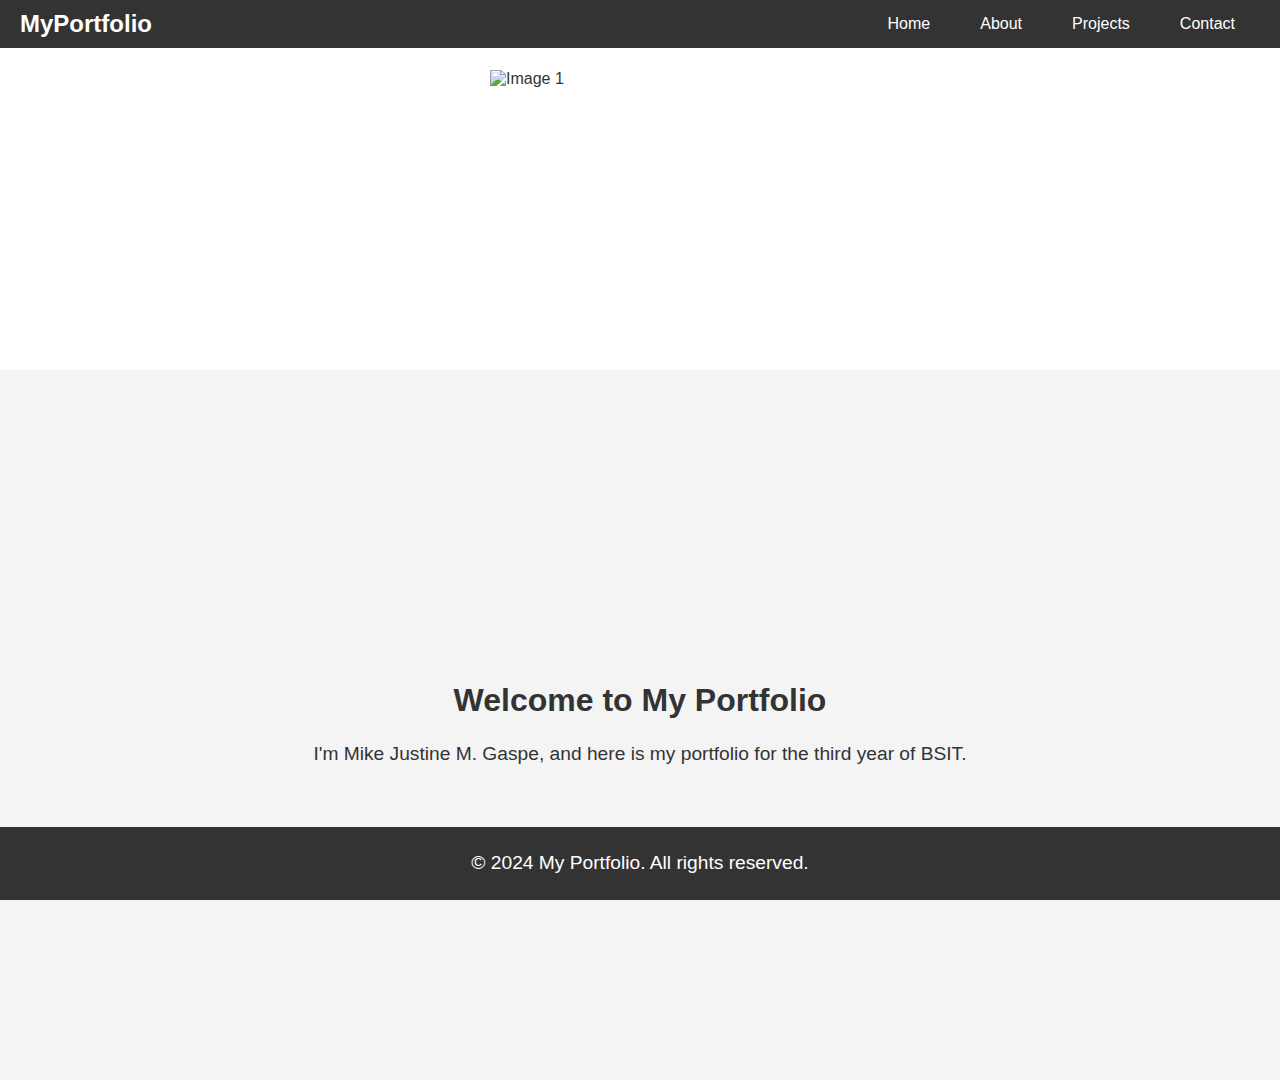
==== index.html @ 356e73d4 "Add files via upload" ====
<!DOCTYPE html>
<html lang="en">
<head>
    <meta charset="UTF-8">
    <meta name="viewport" content="width=device-width, initial-scale=1.0">
    <title>MyPortfolio</title>
    <link rel="stylesheet" href="index.css">
</head>
<body>
    <header>
        <nav>
            <div class="container">
                <div class="logo">MyPortfolio</div>
                <ul>
                    <li><a href="index.html">Home</a></li>
                    <li><a href="about.html">About</a></li>
                    <li><a href="projects.html">Projects</a></li>
                    <li><a href="contact.html">Contact</a></li>
                </ul>
            </div>
        </nav>
    </header>
    <main>
        <img src="C:\Users\mjgas\OneDrive\Documents\Gaspefinals\pic.jpg" alt="Image 1" width="300" height="300">
        <section id="home">
            <div class="content">
                
                <h1>Welcome to My Portfolio</h1>
                <p>I'm Mike Justine M. Gaspe, and here is my portfolio for the third year of BSIT.</p>
            </div>
        </section>
    </main>
    <footer>
        <div class="container">
            <p>&copy; 2024 My Portfolio. All rights reserved.</p>
        </div>
    </footer>
    <script src="index.js"></script>
</body>
</html>
---- index.css ----
/* index.css */
body {
    font-family: 'Arial', sans-serif;
    margin: 0;
    padding: 0;
    box-sizing: border-box;
    color: #333;
}

header {
    background-color: #333;
    color: #fff;
    padding: 10px 0;
    position: fixed;
    width: 100%;
    top: 0;
    z-index: 1000;
}

nav .container {
    display: flex;
    justify-content: space-between;
    align-items: center;
    padding: 0 20px;
}

.logo {
    font-size: 1.5em;
    font-weight: bold;
}

nav ul {
    list-style: none;
    display: flex;
    margin: 0;
    padding: 0;
}

nav ul li {
    margin: 0 15px;
}

nav ul li a {
    color: #fff;
    text-decoration: none;
    padding: 5px 10px;
    transition: background-color 0.3s, color 0.3s;
}

nav ul li a:hover {
    background-color: #fff;
    color: #333;
    border-radius: 4px;
}

main {
    padding-top: 70px;
}

section {
    padding: 40px 20px;
    min-height: 70vh;
    display: flex;
    justify-content: center;
    align-items: center;
    text-align: center;
}

section:nth-child(even) {
    background-color: #f4f4f4;
}

.content {
    max-width: 800px;
}

h1, h2 {
    margin-bottom: 20px;
}

p {
    font-size: 1.2em;
    line-height: 1.6;
}

footer {
    background-color: #333;
    color: #fff;
    text-align: center;
    padding: 2px 0;
    position: fixed;
    width: 100%;
    bottom: 0;
}

.project-list {
    display: grid;
    grid-template-columns: repeat(auto-fill, minmax(250px, 1fr));
    gap: 20px;
}

.project-item {
    background: #fff;
    padding: 20px;
    box-shadow: 0 2px 5px rgba(0, 0, 0, 0.1);
    border-radius: 8px;
    transition: transform 0.3s;
}

.project-item:hover {
    transform: translateY(-10px);
}

.project-item h3 {
    margin-top: 0;
}

.project-item p {
    font-size: 1em;
    margin-bottom: 20px;
}

.project-item .btn {
    background-color: #333;
    color: #fff;
    padding: 10px 20px;
    text-decoration: none;
    border-radius: 5px;
    transition: background-color 0.3s;
}

.project-item .btn:hover {
    background-color: #555;
}
.image-grid {
    display: grid;
    grid-template-columns: repeat(4, 1fr);
    gap: 20px;
}

.grid-item img {
    max-width: 100%;
    height: auto;
}
img {
    display: block;
  margin-left: auto;
  margin-right: auto;
  }
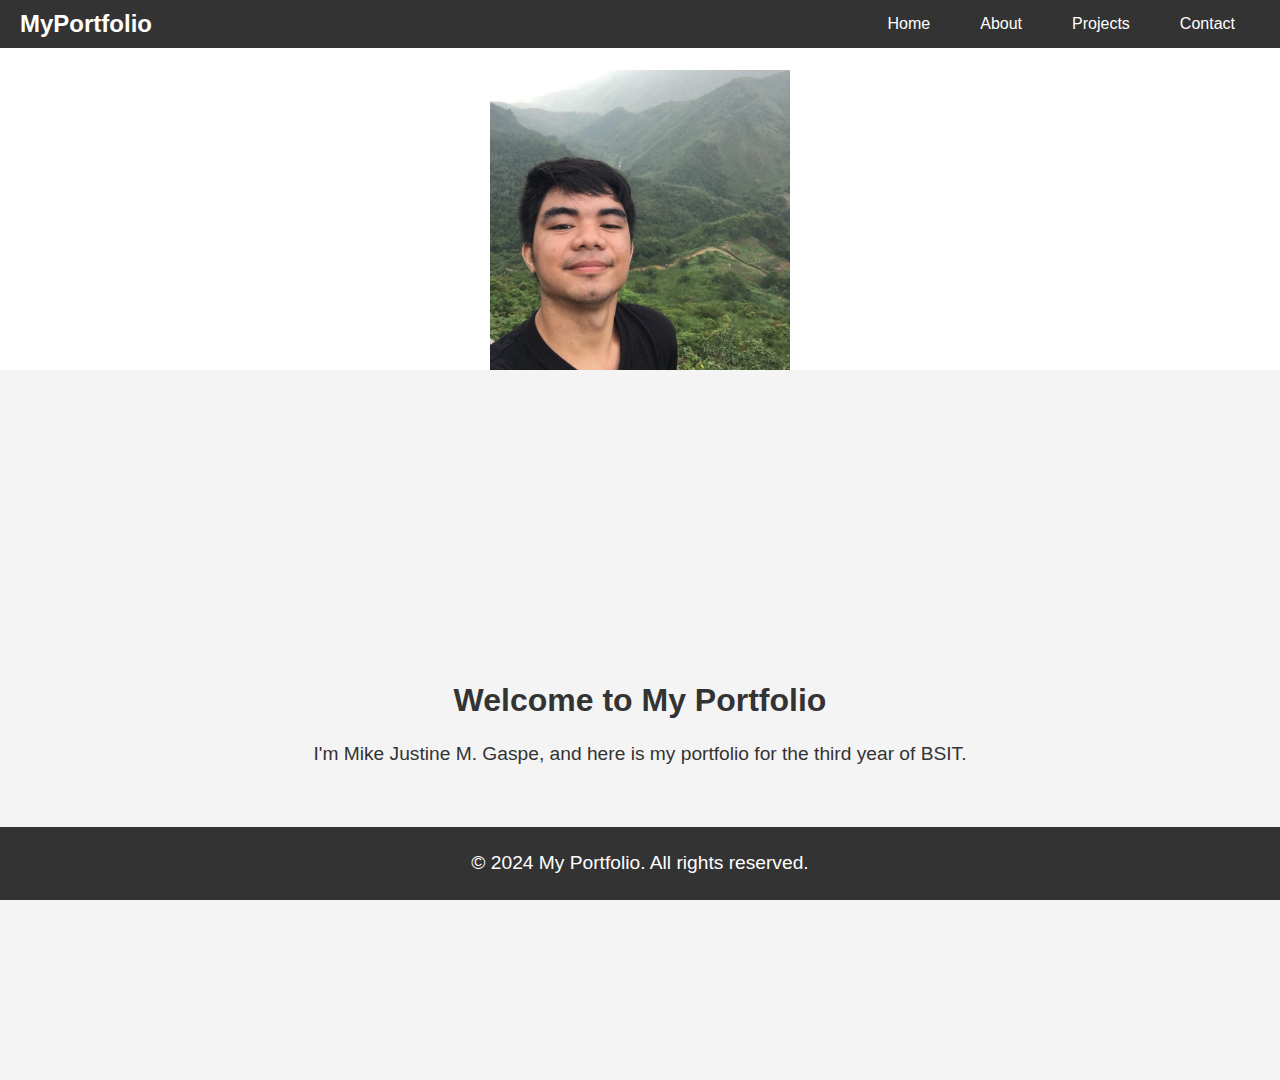
==== commit 351f8b54: "index.html" ====
--- a/index.html
+++ b/index.html
@@ -21,7 +21,7 @@
         </nav>
     </header>
     <main>
-        <img src="C:\Users\mjgas\OneDrive\Documents\Gaspefinals\pic.jpg" alt="Image 1" width="300" height="300">
+        <img src="pic.jpg" alt="Image 1" width="300" height="300">
         <section id="home">
             <div class="content">
                 
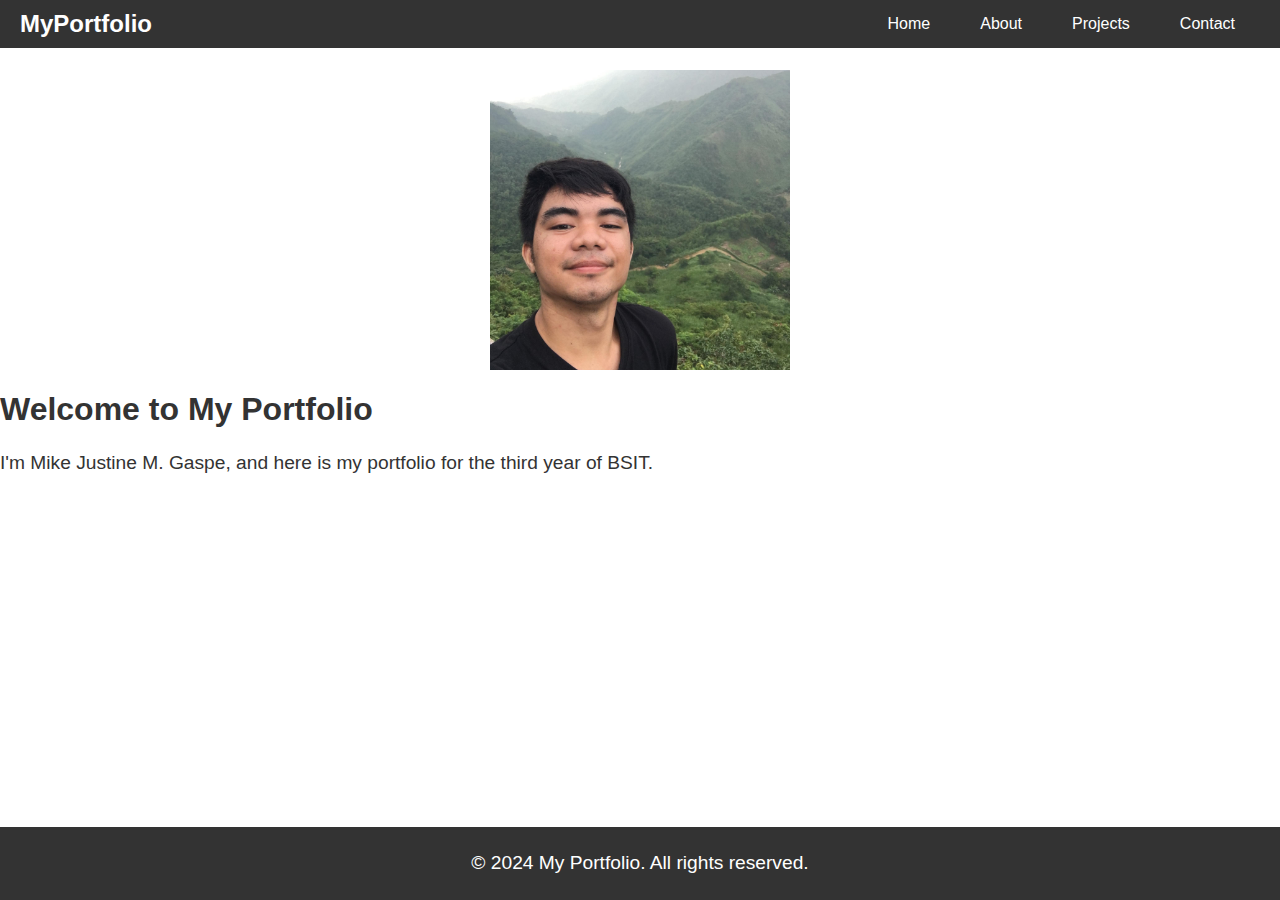
==== commit 3e4b87c2: "Update index.html" ====
--- a/index.html
+++ b/index.html
@@ -22,13 +22,11 @@
     </header>
     <main>
         <img src="pic.jpg" alt="Image 1" width="300" height="300">
-        <section id="home">
             <div class="content">
                 
                 <h1>Welcome to My Portfolio</h1>
                 <p>I'm Mike Justine M. Gaspe, and here is my portfolio for the third year of BSIT.</p>
             </div>
-        </section>
     </main>
     <footer>
         <div class="container">
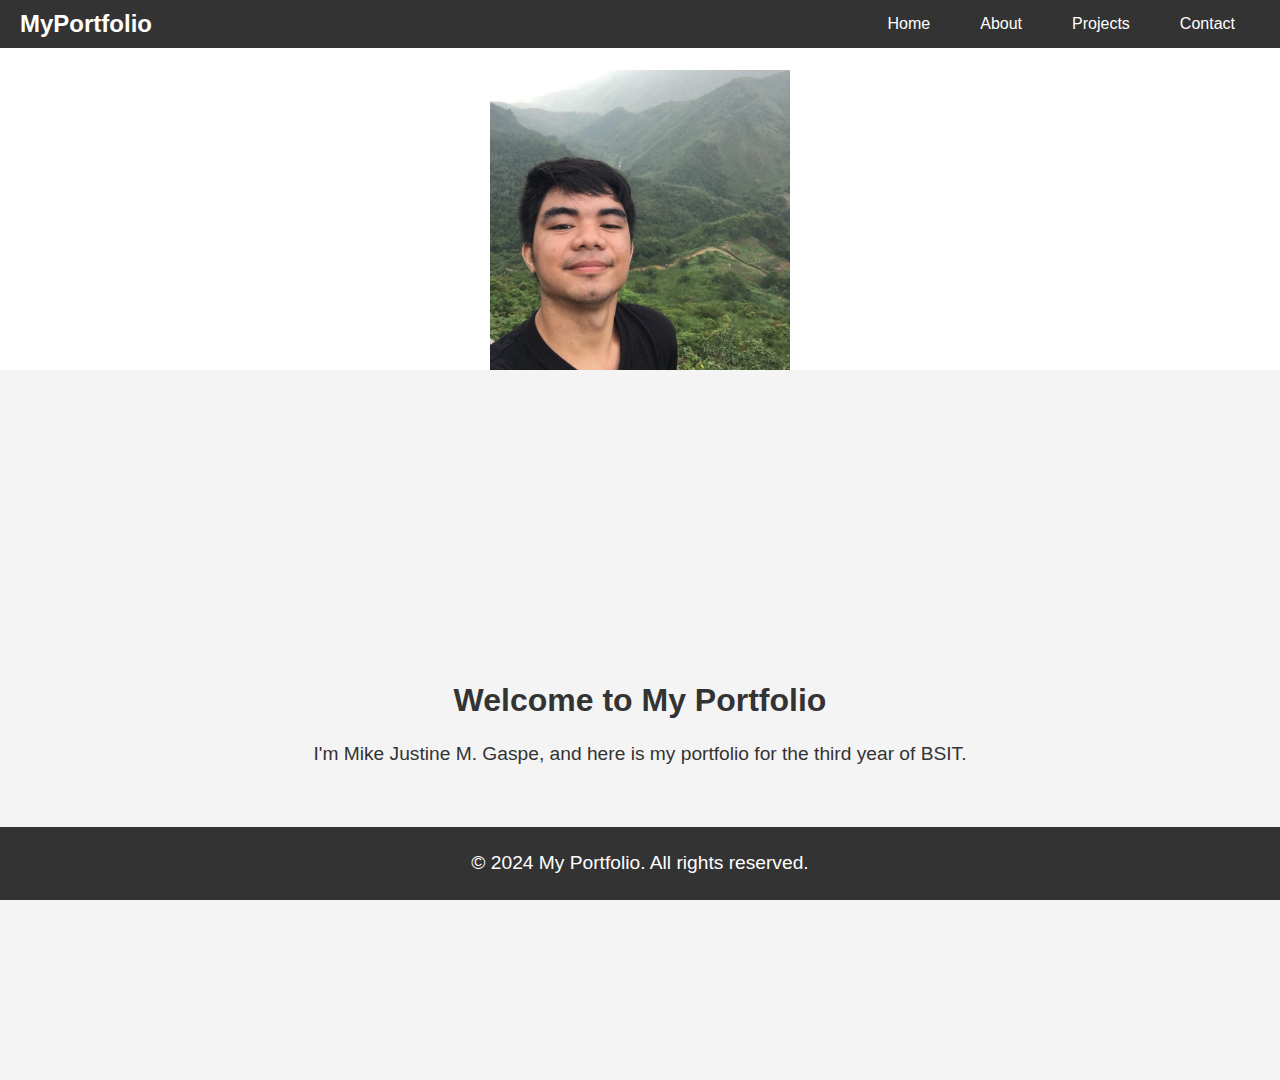
==== commit 4c12827e: "Update index.html" ====
--- a/index.html
+++ b/index.html
@@ -22,11 +22,13 @@
     </header>
     <main>
         <img src="pic.jpg" alt="Image 1" width="300" height="300">
+        <section id="home">
             <div class="content">
                 
                 <h1>Welcome to My Portfolio</h1>
                 <p>I'm Mike Justine M. Gaspe, and here is my portfolio for the third year of BSIT.</p>
             </div>
+            </section>
     </main>
     <footer>
         <div class="container">
